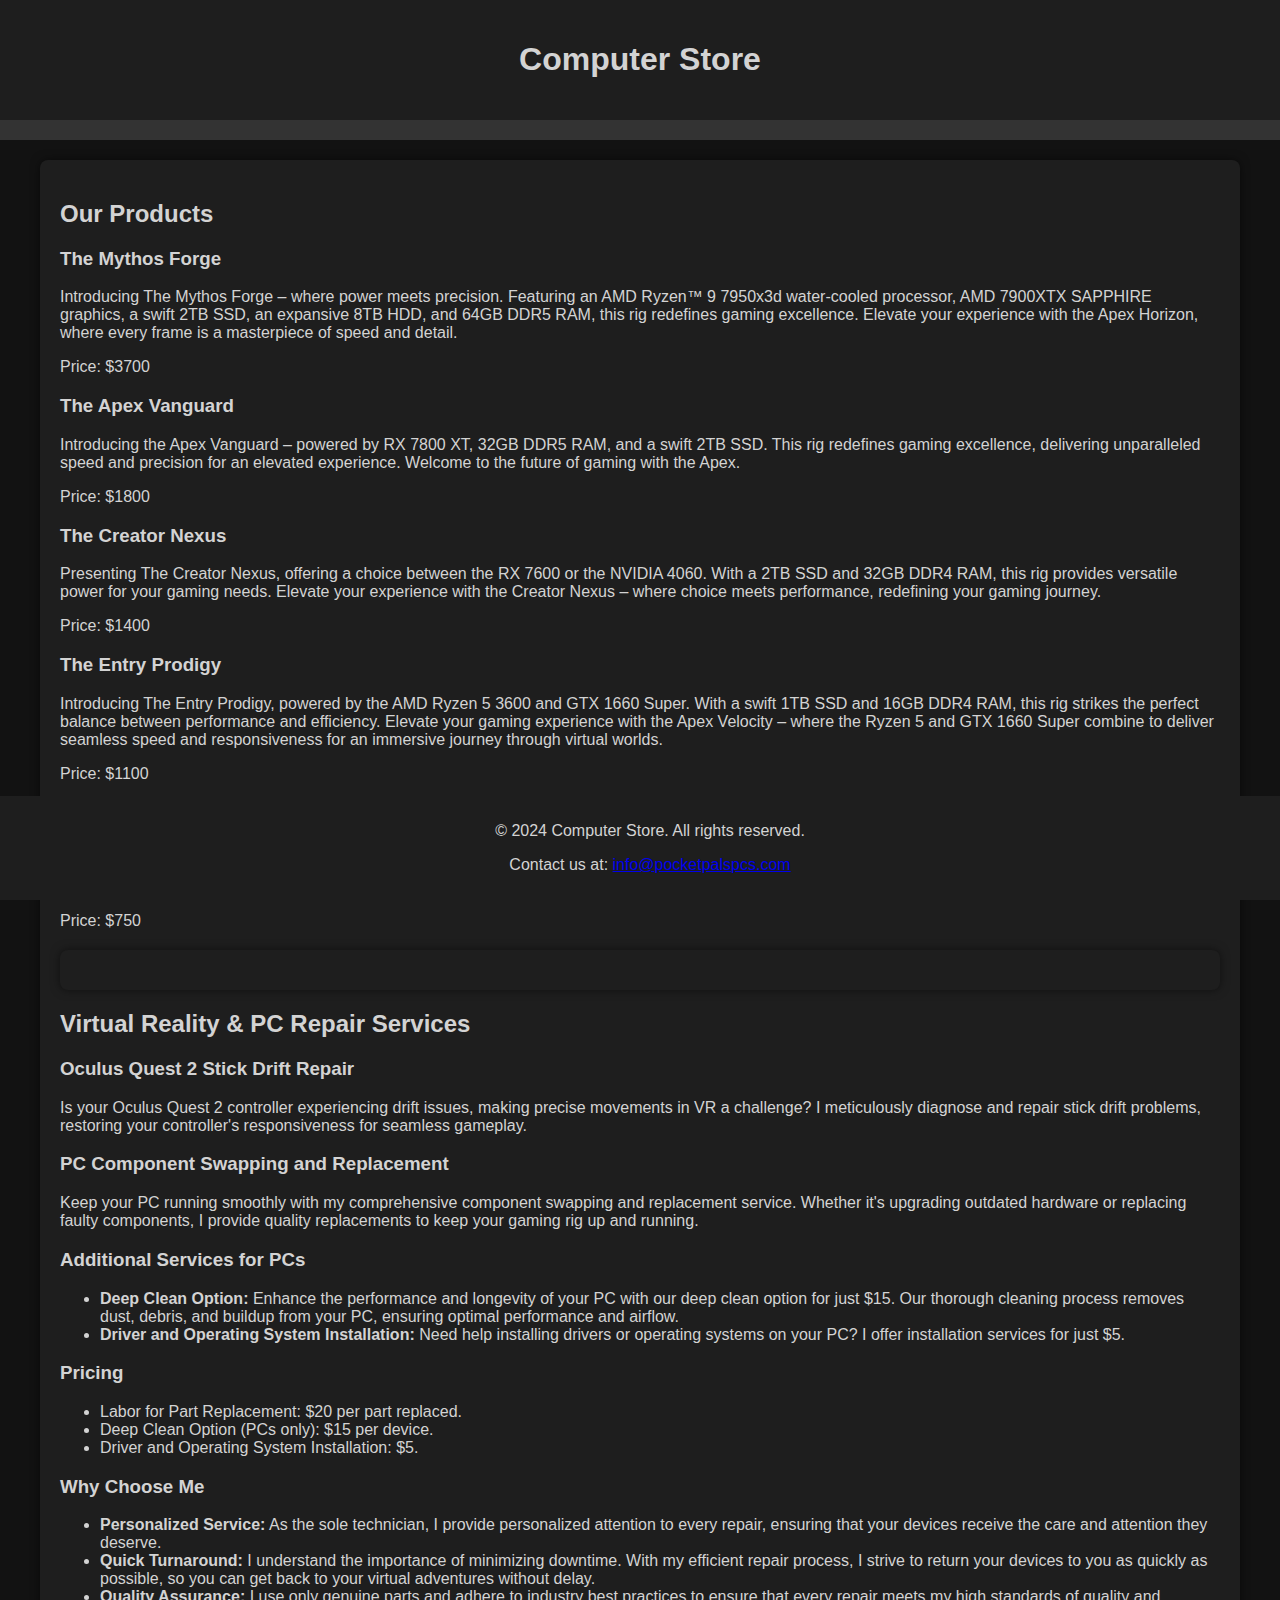
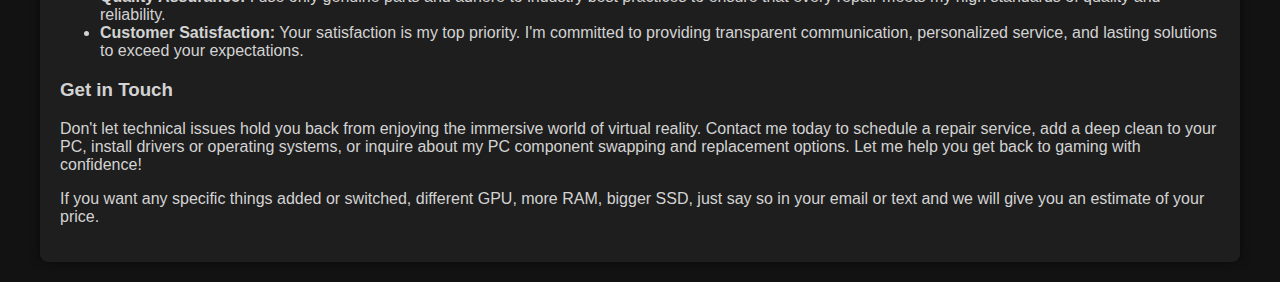
==== index.html @ 13c2a3bf "Update and rename 1index.html to index.html" ====
<!DOCTYPE html>
<html lang="en">
<head>
    <meta charset="UTF-8">
    <meta name="viewport" content="width=device-width, initial-scale=1.0">
    <meta name="description" content="Your go-to store for computers, laptops, and accessories. We also provide top-notch repair services.">
    <meta name="keywords" content="computers, laptops, accessories, repair services">
    <title>Computer Store</title>
    <style>
        /* CSS styles for the website */
        body {
            font-family: Arial, sans-serif;
            margin: 0;
            padding: 0;
            background-color: #121212;
            color: #d3d3d3;
        }
        header {
            background-color: #1e1e1e;
            color: #d3d3d3;
            padding: 20px;
            text-align: center;
        }
        nav {
            background-color: #333;
            padding: 10px;
            text-align: center;
        }
        nav a {
            color: #d3d3d3;
            text-decoration: none;
            padding: 10px;
            margin: 0 5px;
            transition: background-color 0.3s ease;
        }
        nav a:hover {
            background-color: #444;
        }
        .container {
            max-width: 1200px;
            margin: 20px auto;
            padding: 0 20px;
        }
        .content {
            margin-top: 20px;
            padding: 20px;
            background-color: #1e1e1e;
            border-radius: 8px;
            box-shadow: 0 0 10px rgba(0, 0, 0, 0.5);
        }
        footer {
            background-color: #1e1e1e;
            color: #d3d3d3;
            text-align: center;
            padding: 10px;
            position: fixed;
            bottom: 0;
            width: 100%;
        }
        @media (max-width: 768px) {
            nav a {
                display: block;
                margin: 5px 0;
            }
        }
    </style>
</head>
<body>
    <header>
        <h1>Computer Store</h1>
    </header>
    <nav aria-label="Main Navigation">
      
    </nav>
    <main class="container">
        <section class="content">
            <h2>Our Products</h2>

            <!-- Product 1: The Mythos Forge -->
            <div class="product">
                <h3>The Mythos Forge</h3>
                <p>
                    Introducing The Mythos Forge – where power meets precision. Featuring an AMD Ryzen™ 9 7950x3d water-cooled processor, AMD 7900XTX SAPPHIRE graphics, a swift 2TB SSD, an expansive 8TB HDD, and 64GB DDR5 RAM, this rig redefines gaming excellence. Elevate your experience with the Apex Horizon, where every frame is a masterpiece of speed and detail.
                </p>
                <p>Price: $3700</p>
            </div>

            <!-- Product 2: The Apex Vanguard -->
            <div class="product">
                <h3>The Apex Vanguard</h3>
                <p>
                    Introducing the Apex Vanguard – powered by RX 7800 XT, 32GB DDR5 RAM, and a swift 2TB SSD. This rig redefines gaming excellence, delivering unparalleled speed and precision for an elevated experience. Welcome to the future of gaming with the Apex.
                </p>
                <p>Price: $1800</p>
            </div>

            <!-- Product 3: The Creator Nexus -->
            <div class="product">
                <h3>The Creator Nexus</h3>
                <p>
                    Presenting The Creator Nexus, offering a choice between the RX 7600 or the NVIDIA 4060. With a 2TB SSD and 32GB DDR4 RAM, this rig provides versatile power for your gaming needs. Elevate your experience with the Creator Nexus – where choice meets performance, redefining your gaming journey.
                </p>
                <p>Price: $1400</p>
            </div>

            <!-- Product 4: The Entry Prodigy -->
            <div class="product">
                <h3>The Entry Prodigy</h3>
                <p>
                    Introducing The Entry Prodigy, powered by the AMD Ryzen 5 3600 and GTX 1660 Super. With a swift 1TB SSD and 16GB DDR4 RAM, this rig strikes the perfect balance between performance and efficiency. Elevate your gaming experience with the Apex Velocity – where the Ryzen 5 and GTX 1660 Super combine to deliver seamless speed and responsiveness for an immersive journey through virtual worlds.
                </p>
                <p>Price: $1100</p>
            </div>
            <!-- Product 5: The Essential Explorer -->
            <div class="product">
                <h3>The Essential Explorer</h3>
                <p>
                    Introducing the Essential Explorer, equipped with the AMD Ryzen 5 5500, AMD Radeon RX 580 Graphics Card, 16GB DDR4 RAM, a 500GB SSD, and a 2TB SATA HDD. While it may not boast the highest-end specs, the Essential Explorer offers a reliable setup for everyday computing tasks without breaking the bank. Discover a budget-friendly option with the Essential Explorer. These modest specs provide a functional and pragmatic computing experience.
                </p>
                <p>Price: $750</p>
            </div>
            <section class="content">
                <!-- Existing content here -->
            </section>
        
            <!-- Virtual Reality & PC Repair Services section goes here -->
            <section class="repair-services">
                <h2>Virtual Reality & PC Repair Services</h2>
        
                <!-- Oculus Quest 2 Stick Drift Repair -->
                <div class="service">
                    <h3>Oculus Quest 2 Stick Drift Repair</h3>
                    <p>
                        Is your Oculus Quest 2 controller experiencing drift issues, making precise movements in VR a challenge? I meticulously diagnose and repair stick drift problems, restoring your controller's responsiveness for seamless gameplay.
                    </p>
                </div>
        
                <!-- PC Component Swapping and Replacement -->
                <div class="service">
                    <h3>PC Component Swapping and Replacement</h3>
                    <p>
                        Keep your PC running smoothly with my comprehensive component swapping and replacement service. Whether it's upgrading outdated hardware or replacing faulty components, I provide quality replacements to keep your gaming rig up and running.
                    </p>
                </div>
        
                <!-- Additional Services for PCs -->
                <div class="service">
                    <h3>Additional Services for PCs</h3>
                    <ul>
                        <li><strong>Deep Clean Option:</strong> Enhance the performance and longevity of your PC with our deep clean option for just $15. Our thorough cleaning process removes dust, debris, and buildup from your PC, ensuring optimal performance and airflow.</li>
                        <li><strong>Driver and Operating System Installation:</strong> Need help installing drivers or operating systems on your PC? I offer installation services for just $5.</li>
                    </ul>
                </div>
        
                <!-- Pricing -->
                <div class="service">
                    <h3>Pricing</h3>
                    <ul>
                        <li>Labor for Part Replacement: $20 per part replaced.</li>
                        <li>Deep Clean Option (PCs only): $15 per device.</li>
                        <li>Driver and Operating System Installation: $5.</li>
                    </ul>
                </div>
        
                <!-- Why Choose Me -->
                <div class="service">
                    <h3>Why Choose Me</h3>
                    <ul>
                        <li><strong>Personalized Service:</strong> As the sole technician, I provide personalized attention to every repair, ensuring that your devices receive the care and attention they deserve.</li>
                        <li><strong>Quick Turnaround:</strong> I understand the importance of minimizing downtime. With my efficient repair process, I strive to return your devices to you as quickly as possible, so you can get back to your virtual adventures without delay.</li>
                        <li><strong>Quality Assurance:</strong> I use only genuine parts and adhere to industry best practices to ensure that every repair meets my high standards of quality and reliability.</li>
                        <li><strong>Customer Satisfaction:</strong> Your satisfaction is my top priority. I'm committed to providing transparent communication, personalized service, and lasting solutions to exceed your expectations.</li>
                    </ul>
                </div>
        
                <!-- Get in Touch -->
                <div class="service">
                    <h3>Get in Touch</h3>
                    <p>
                        Don't let technical issues hold you back from enjoying the immersive world of virtual reality. Contact me today to schedule a repair service, add a deep clean to your PC, install drivers or operating systems, or inquire about my PC component swapping and replacement options. Let me help you get back to gaming with confidence!
                    </p>
                </div>
              <!-- Contact information -->
              <p>
                If you want any specific things added or switched, different GPU, more RAM, bigger SSD, just say so in your email or text and we will give you an estimate of your price.
            </p>
        </section>
    </main>
    <footer>
        <p>&copy; 2024 Computer Store. All rights reserved.</p>
        <p>Contact us at: <a href="mailto:info@pocketpalspcs.com">info@pocketpalspcs.com</a></p>
    </footer>
</body>
</html>
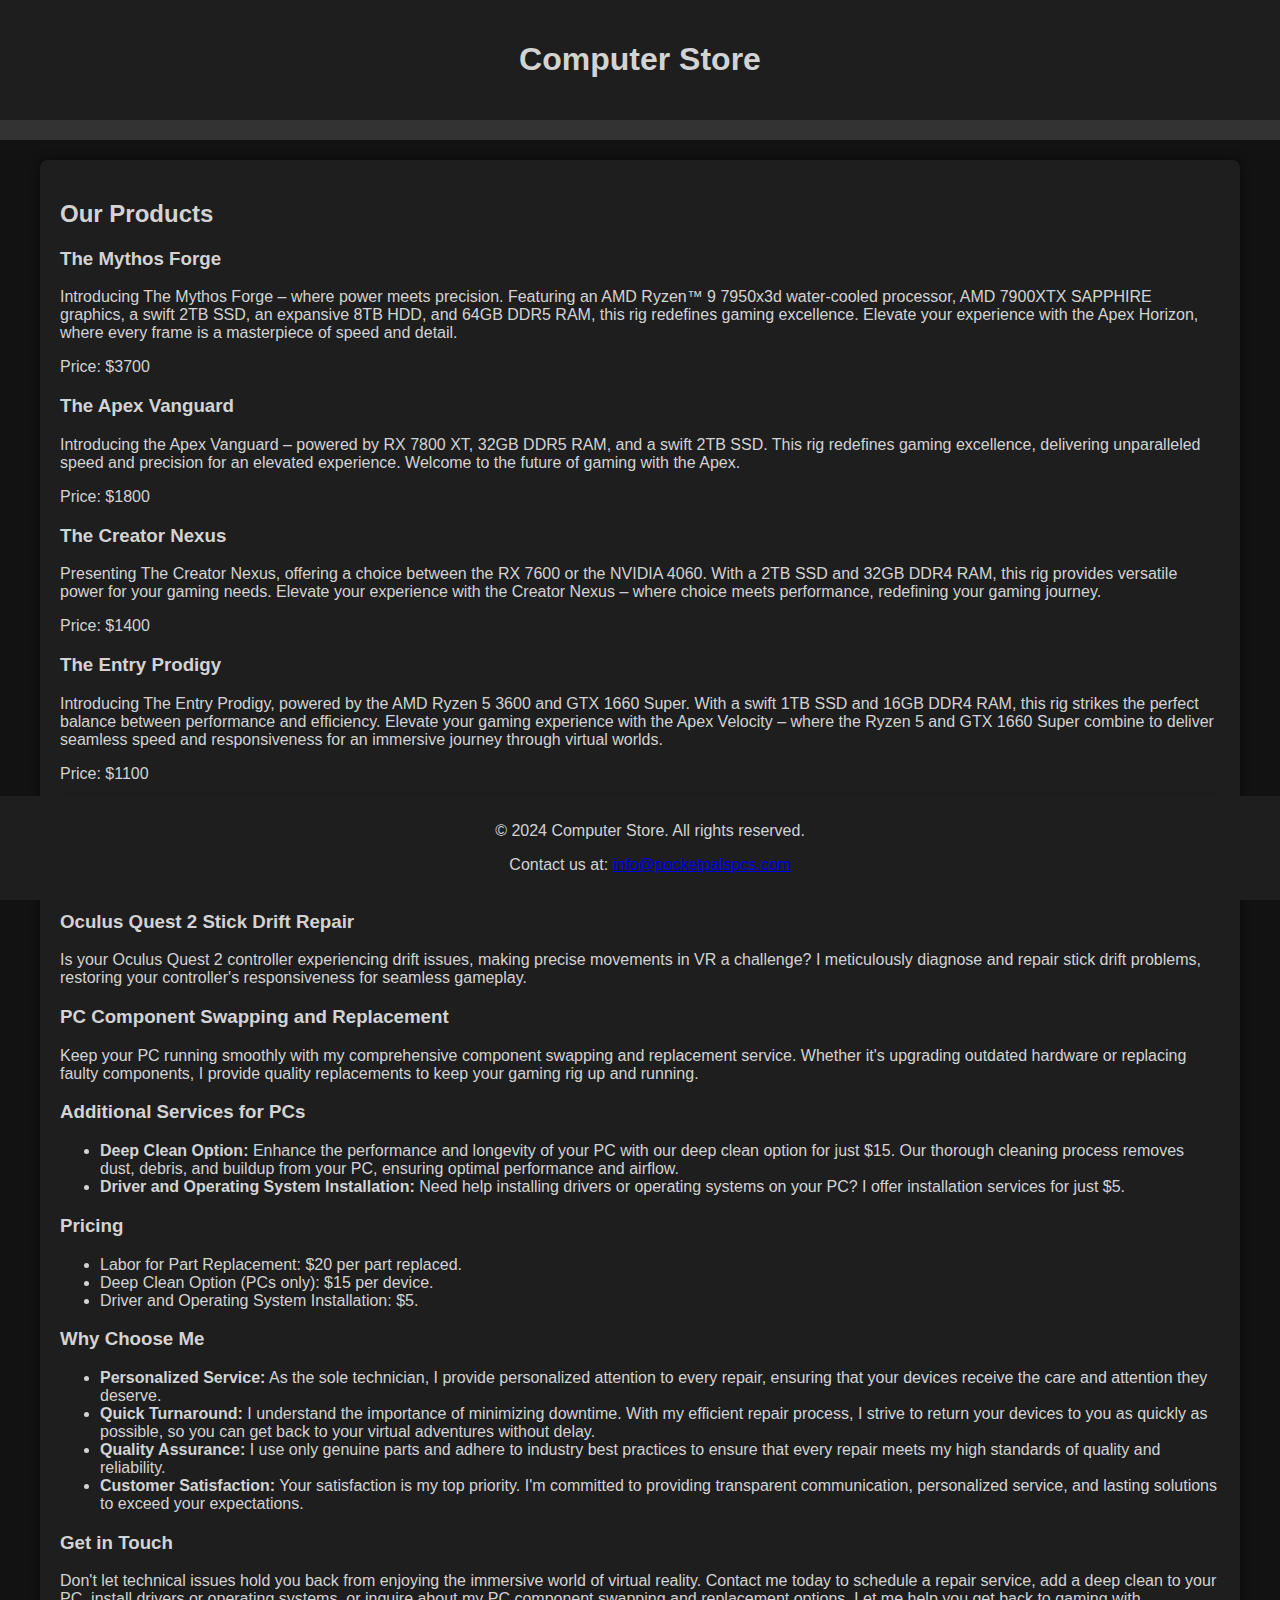
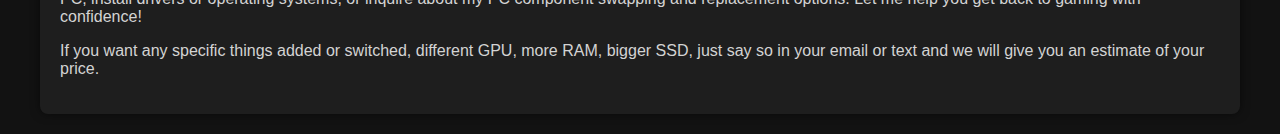
==== commit 68613d70: "Update index.html" ====
--- a/index.html
+++ b/index.html
@@ -111,14 +111,6 @@
                 </p>
                 <p>Price: $1100</p>
             </div>
-            <!-- Product 5: The Essential Explorer -->
-            <div class="product">
-                <h3>The Essential Explorer</h3>
-                <p>
-                    Introducing the Essential Explorer, equipped with the AMD Ryzen 5 5500, AMD Radeon RX 580 Graphics Card, 16GB DDR4 RAM, a 500GB SSD, and a 2TB SATA HDD. While it may not boast the highest-end specs, the Essential Explorer offers a reliable setup for everyday computing tasks without breaking the bank. Discover a budget-friendly option with the Essential Explorer. These modest specs provide a functional and pragmatic computing experience.
-                </p>
-                <p>Price: $750</p>
-            </div>
             <section class="content">
                 <!-- Existing content here -->
             </section>
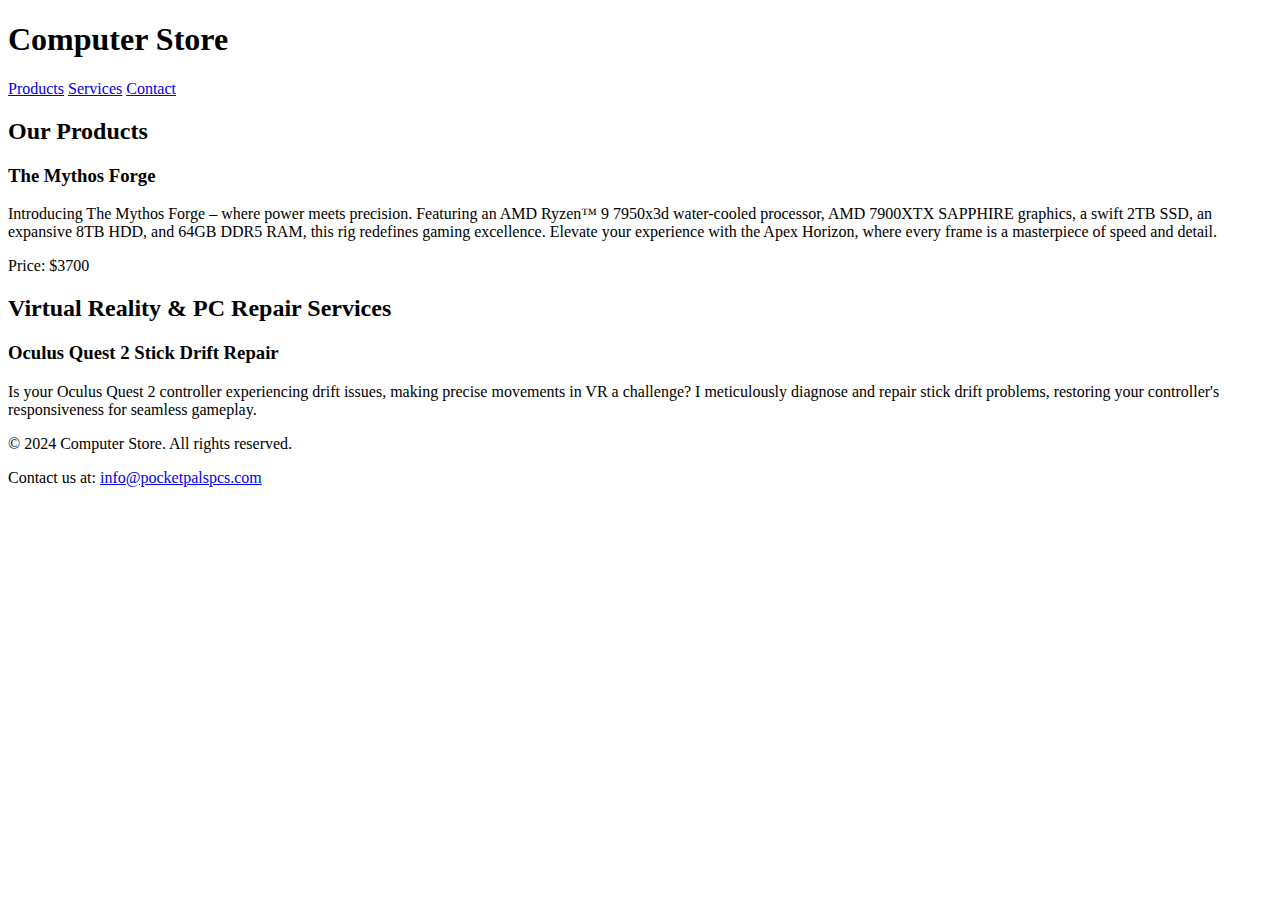
==== commit ee96913b: "Add files via upload" ====
--- a/index.html
+++ b/index.html
@@ -6,181 +6,42 @@
     <meta name="description" content="Your go-to store for computers, laptops, and accessories. We also provide top-notch repair services.">
     <meta name="keywords" content="computers, laptops, accessories, repair services">
     <title>Computer Store</title>
-    <style>
-        /* CSS styles for the website */
-        body {
-            font-family: Arial, sans-serif;
-            margin: 0;
-            padding: 0;
-            background-color: #121212;
-            color: #d3d3d3;
-        }
-        header {
-            background-color: #1e1e1e;
-            color: #d3d3d3;
-            padding: 20px;
-            text-align: center;
-        }
-        nav {
-            background-color: #333;
-            padding: 10px;
-            text-align: center;
-        }
-        nav a {
-            color: #d3d3d3;
-            text-decoration: none;
-            padding: 10px;
-            margin: 0 5px;
-            transition: background-color 0.3s ease;
-        }
-        nav a:hover {
-            background-color: #444;
-        }
-        .container {
-            max-width: 1200px;
-            margin: 20px auto;
-            padding: 0 20px;
-        }
-        .content {
-            margin-top: 20px;
-            padding: 20px;
-            background-color: #1e1e1e;
-            border-radius: 8px;
-            box-shadow: 0 0 10px rgba(0, 0, 0, 0.5);
-        }
-        footer {
-            background-color: #1e1e1e;
-            color: #d3d3d3;
-            text-align: center;
-            padding: 10px;
-            position: fixed;
-            bottom: 0;
-            width: 100%;
-        }
-        @media (max-width: 768px) {
-            nav a {
-                display: block;
-                margin: 5px 0;
-            }
-        }
-    </style>
+    <link rel="stylesheet" href="styles.css">
 </head>
 <body>
     <header>
         <h1>Computer Store</h1>
     </header>
     <nav aria-label="Main Navigation">
-      
+        <a href="#products">Products</a>
+        <a href="#services">Services</a>
+        <a href="#contact">Contact</a>
     </nav>
     <main class="container">
-        <section class="content">
+        <section id="products" class="content">
             <h2>Our Products</h2>
-
-            <!-- Product 1: The Mythos Forge -->
+            <!-- Product details here -->
             <div class="product">
                 <h3>The Mythos Forge</h3>
-                <p>
-                    Introducing The Mythos Forge – where power meets precision. Featuring an AMD Ryzen™ 9 7950x3d water-cooled processor, AMD 7900XTX SAPPHIRE graphics, a swift 2TB SSD, an expansive 8TB HDD, and 64GB DDR5 RAM, this rig redefines gaming excellence. Elevate your experience with the Apex Horizon, where every frame is a masterpiece of speed and detail.
-                </p>
+                <p>Introducing The Mythos Forge – where power meets precision. Featuring an AMD Ryzen™ 9 7950x3d water-cooled processor, AMD 7900XTX SAPPHIRE graphics, a swift 2TB SSD, an expansive 8TB HDD, and 64GB DDR5 RAM, this rig redefines gaming excellence. Elevate your experience with the Apex Horizon, where every frame is a masterpiece of speed and detail.</p>
                 <p>Price: $3700</p>
             </div>
-
-            <!-- Product 2: The Apex Vanguard -->
-            <div class="product">
-                <h3>The Apex Vanguard</h3>
-                <p>
-                    Introducing the Apex Vanguard – powered by RX 7800 XT, 32GB DDR5 RAM, and a swift 2TB SSD. This rig redefines gaming excellence, delivering unparalleled speed and precision for an elevated experience. Welcome to the future of gaming with the Apex.
-                </p>
-                <p>Price: $1800</p>
+            <!-- Add other products similarly -->
+        </section>
+        <section id="services" class="repair-services">
+            <h2>Virtual Reality & PC Repair Services</h2>
+            <!-- Services details here -->
+            <div class="service">
+                <h3>Oculus Quest 2 Stick Drift Repair</h3>
+                <p>Is your Oculus Quest 2 controller experiencing drift issues, making precise movements in VR a challenge? I meticulously diagnose and repair stick drift problems, restoring your controller's responsiveness for seamless gameplay.</p>
             </div>
-
-            <!-- Product 3: The Creator Nexus -->
-            <div class="product">
-                <h3>The Creator Nexus</h3>
-                <p>
-                    Presenting The Creator Nexus, offering a choice between the RX 7600 or the NVIDIA 4060. With a 2TB SSD and 32GB DDR4 RAM, this rig provides versatile power for your gaming needs. Elevate your experience with the Creator Nexus – where choice meets performance, redefining your gaming journey.
-                </p>
-                <p>Price: $1400</p>
-            </div>
-
-            <!-- Product 4: The Entry Prodigy -->
-            <div class="product">
-                <h3>The Entry Prodigy</h3>
-                <p>
-                    Introducing The Entry Prodigy, powered by the AMD Ryzen 5 3600 and GTX 1660 Super. With a swift 1TB SSD and 16GB DDR4 RAM, this rig strikes the perfect balance between performance and efficiency. Elevate your gaming experience with the Apex Velocity – where the Ryzen 5 and GTX 1660 Super combine to deliver seamless speed and responsiveness for an immersive journey through virtual worlds.
-                </p>
-                <p>Price: $1100</p>
-            </div>
-            <section class="content">
-                <!-- Existing content here -->
-            </section>
-        
-            <!-- Virtual Reality & PC Repair Services section goes here -->
-            <section class="repair-services">
-                <h2>Virtual Reality & PC Repair Services</h2>
-        
-                <!-- Oculus Quest 2 Stick Drift Repair -->
-                <div class="service">
-                    <h3>Oculus Quest 2 Stick Drift Repair</h3>
-                    <p>
-                        Is your Oculus Quest 2 controller experiencing drift issues, making precise movements in VR a challenge? I meticulously diagnose and repair stick drift problems, restoring your controller's responsiveness for seamless gameplay.
-                    </p>
-                </div>
-        
-                <!-- PC Component Swapping and Replacement -->
-                <div class="service">
-                    <h3>PC Component Swapping and Replacement</h3>
-                    <p>
-                        Keep your PC running smoothly with my comprehensive component swapping and replacement service. Whether it's upgrading outdated hardware or replacing faulty components, I provide quality replacements to keep your gaming rig up and running.
-                    </p>
-                </div>
-        
-                <!-- Additional Services for PCs -->
-                <div class="service">
-                    <h3>Additional Services for PCs</h3>
-                    <ul>
-                        <li><strong>Deep Clean Option:</strong> Enhance the performance and longevity of your PC with our deep clean option for just $15. Our thorough cleaning process removes dust, debris, and buildup from your PC, ensuring optimal performance and airflow.</li>
-                        <li><strong>Driver and Operating System Installation:</strong> Need help installing drivers or operating systems on your PC? I offer installation services for just $5.</li>
-                    </ul>
-                </div>
-        
-                <!-- Pricing -->
-                <div class="service">
-                    <h3>Pricing</h3>
-                    <ul>
-                        <li>Labor for Part Replacement: $20 per part replaced.</li>
-                        <li>Deep Clean Option (PCs only): $15 per device.</li>
-                        <li>Driver and Operating System Installation: $5.</li>
-                    </ul>
-                </div>
-        
-                <!-- Why Choose Me -->
-                <div class="service">
-                    <h3>Why Choose Me</h3>
-                    <ul>
-                        <li><strong>Personalized Service:</strong> As the sole technician, I provide personalized attention to every repair, ensuring that your devices receive the care and attention they deserve.</li>
-                        <li><strong>Quick Turnaround:</strong> I understand the importance of minimizing downtime. With my efficient repair process, I strive to return your devices to you as quickly as possible, so you can get back to your virtual adventures without delay.</li>
-                        <li><strong>Quality Assurance:</strong> I use only genuine parts and adhere to industry best practices to ensure that every repair meets my high standards of quality and reliability.</li>
-                        <li><strong>Customer Satisfaction:</strong> Your satisfaction is my top priority. I'm committed to providing transparent communication, personalized service, and lasting solutions to exceed your expectations.</li>
-                    </ul>
-                </div>
-        
-                <!-- Get in Touch -->
-                <div class="service">
-                    <h3>Get in Touch</h3>
-                    <p>
-                        Don't let technical issues hold you back from enjoying the immersive world of virtual reality. Contact me today to schedule a repair service, add a deep clean to your PC, install drivers or operating systems, or inquire about my PC component swapping and replacement options. Let me help you get back to gaming with confidence!
-                    </p>
-                </div>
-              <!-- Contact information -->
-              <p>
-                If you want any specific things added or switched, different GPU, more RAM, bigger SSD, just say so in your email or text and we will give you an estimate of your price.
-            </p>
+            <!-- Add other services similarly -->
         </section>
     </main>
     <footer>
         <p>&copy; 2024 Computer Store. All rights reserved.</p>
         <p>Contact us at: <a href="mailto:info@pocketpalspcs.com">info@pocketpalspcs.com</a></p>
     </footer>
+    <script src="scripts.js"></script>
 </body>
-</html> 
+</html>